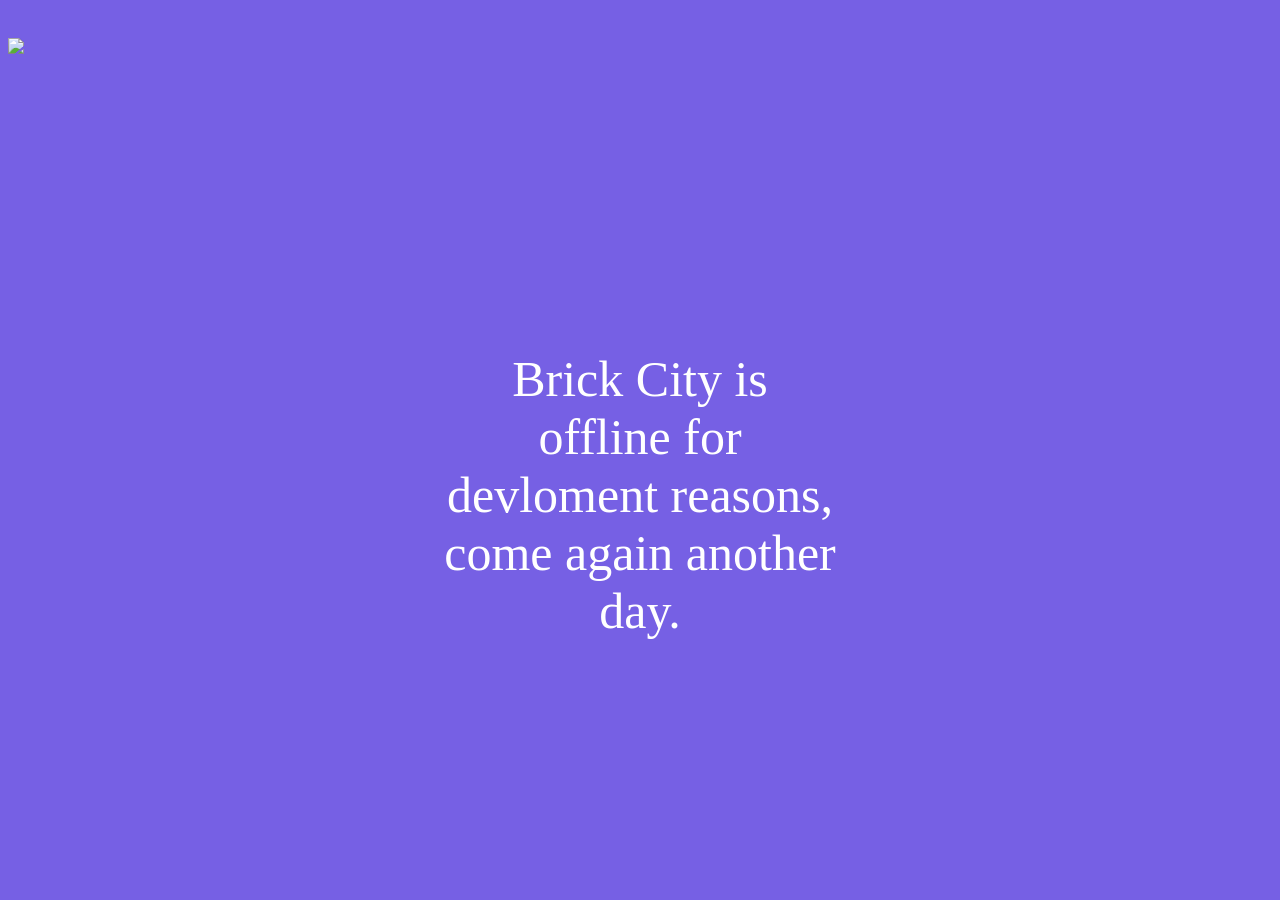
==== index.html @ 94709e79 "Rename newm.html to index.html" ====
<!DOCTYPE html>

<html>
  <head>
    <title>Brick city! Maintenance</title>
	
    <style>
      @font-face {
        src: url(/fonts/Ubahn.ttf);
        font-family: ubahn;
      }
      body {
        background-color: #7660E4;
        display: inline-block;
        margin auto;
        font-family: ubahn;
        color:white;
        font-size:50px;
      }
      div {
        height: 200px;
        width: 400px;
        text-align:center;
        position: fixed;
        top: 50%;
        left: 50%;
        margin-top: -100px;
        margin-left: -200px;
    }
    </style>
  </head>
  <body>
<img src="https://media.discordapp.net/attachments/737374477251510285/738166436811374723/something.png" height="100">

      <div>Brick City is offline for devloment reasons, come again another day.</div>

  </body>
</html>
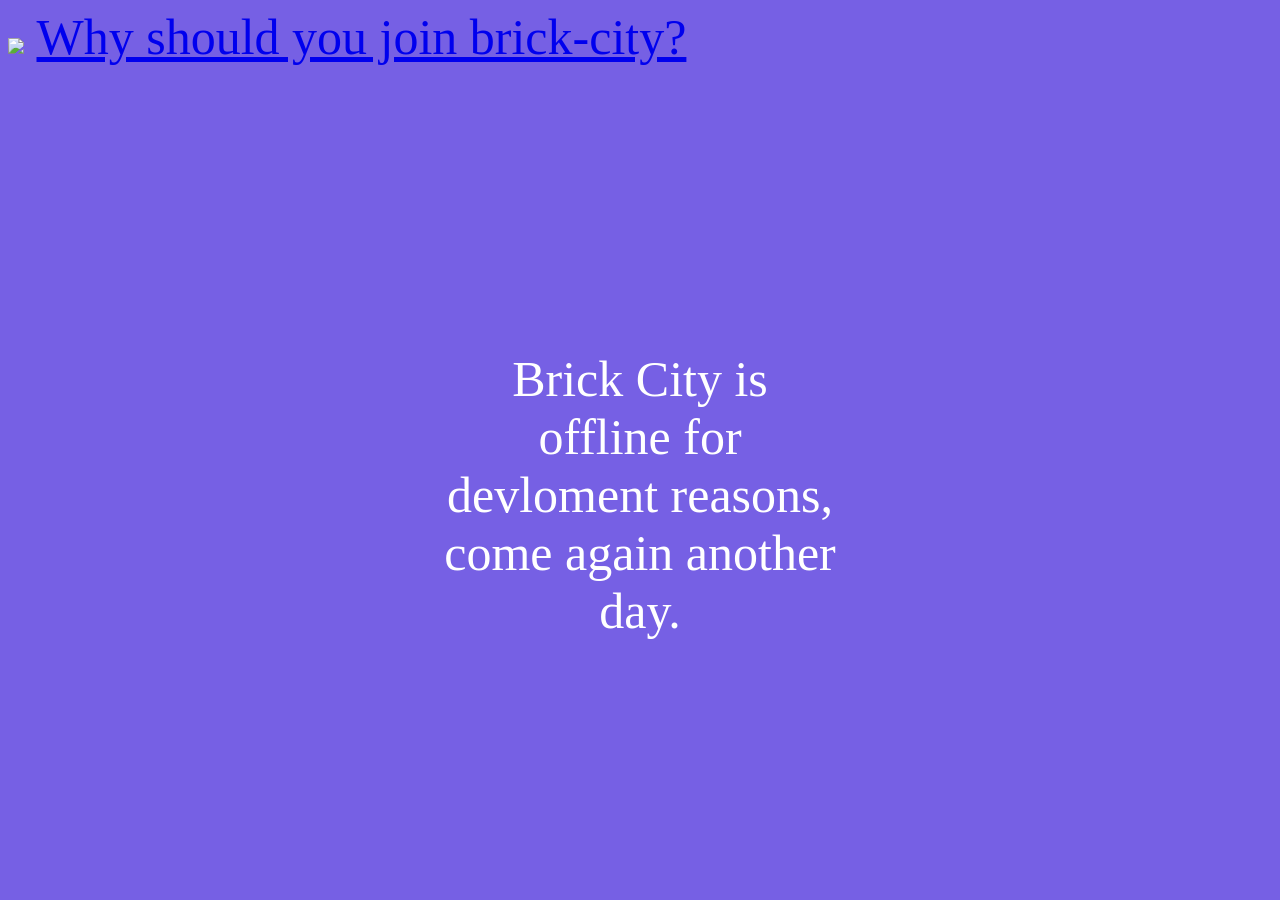
==== commit dccf3378: "Update index.html" ====
--- a/index.html
+++ b/index.html
@@ -3,7 +3,7 @@
 <html>
   <head>
     <title>Brick city! Maintenance</title>
-	
+
     <style>
       @font-face {
         src: url(/fonts/Ubahn.ttf);
@@ -30,9 +30,12 @@
     </style>
   </head>
   <body>
-<img src="https://media.discordapp.net/attachments/737374477251510285/738166436811374723/something.png" height="100">
+<img src="https://cdn.discordapp.com/attachments/742228111558705152/742240747633377411/BCL-final.png" height="100">
 
       <div>Brick City is offline for devloment reasons, come again another day.</div>
+    <a href="https://wtnickk.github.io/whyyoushouldjoinbc/">Why should you join brick-city?</a>
 
   </body>
 </html>
+  </body>
+</html>
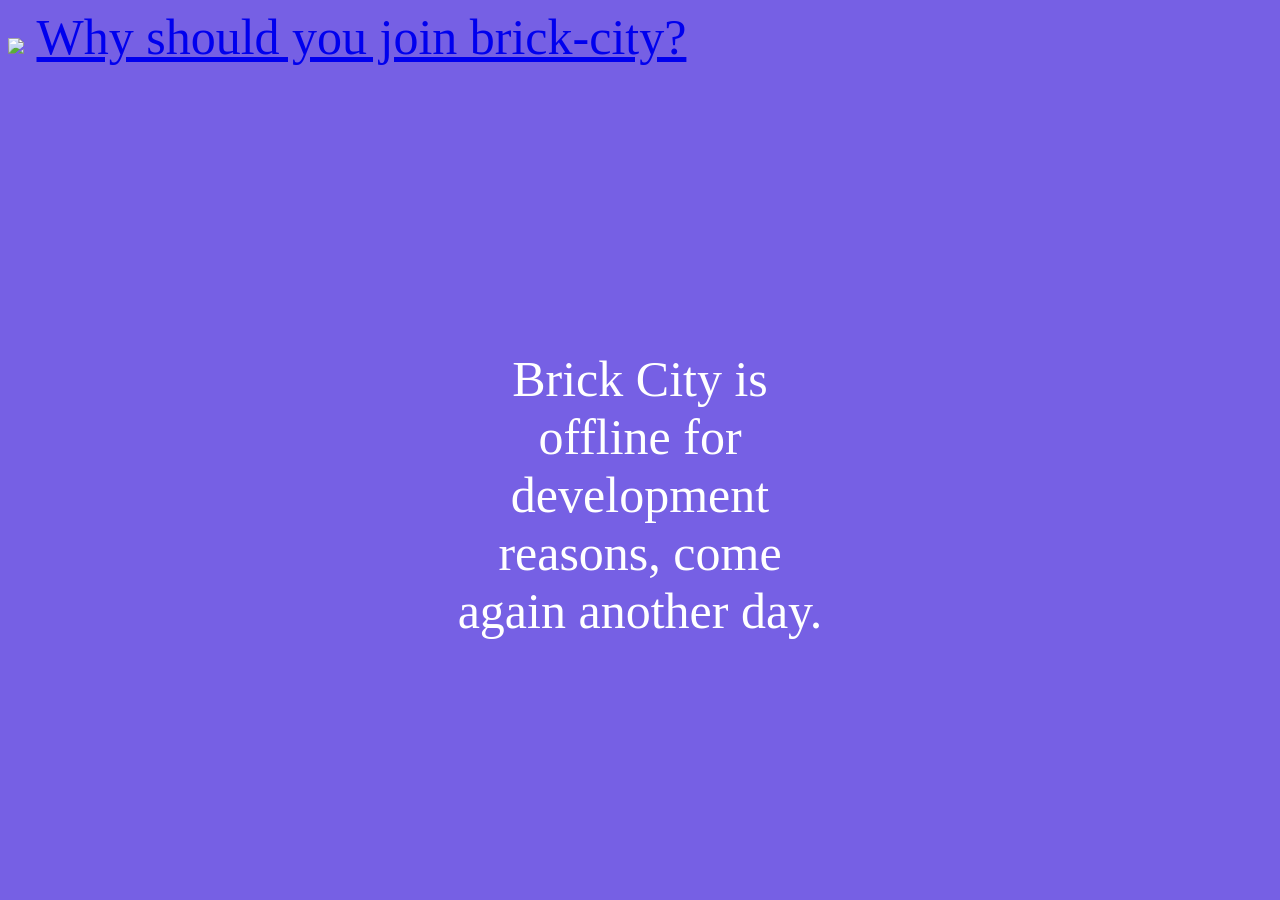
==== commit 323d9bce: "Update index.html" ====
--- a/index.html
+++ b/index.html
@@ -32,7 +32,7 @@
   <body>
 <img src="https://cdn.discordapp.com/attachments/742228111558705152/742240747633377411/BCL-final.png" height="100">
 
-      <div>Brick City is offline for devloment reasons, come again another day.</div>
+      <div>Brick City is offline for development  reasons, come again another day.</div>
     <a href="https://wtnickk.github.io/whyyoushouldjoinbc/">Why should you join brick-city?</a>
 
   </body>
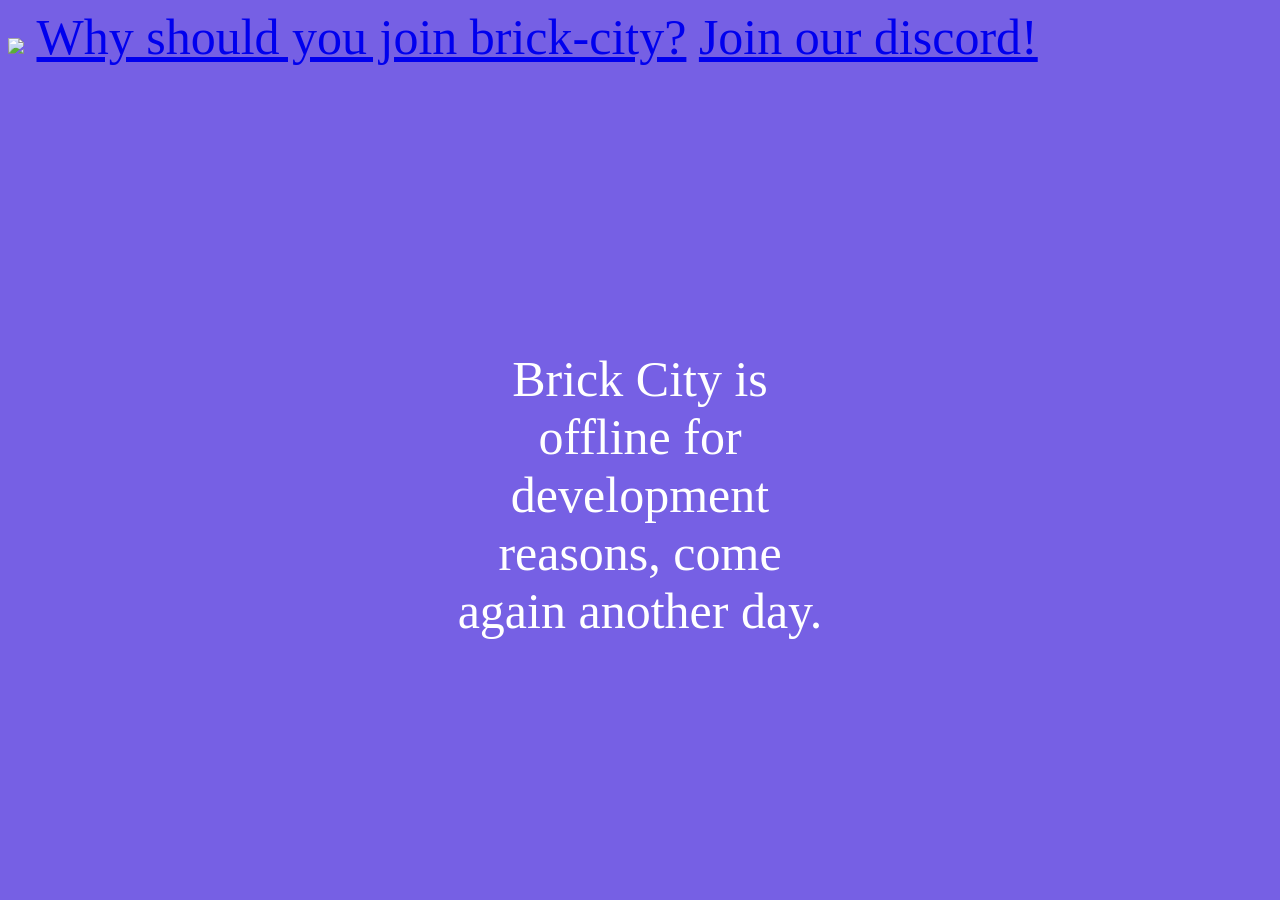
==== commit a3ef41d9: "Update index.html" ====
--- a/index.html
+++ b/index.html
@@ -38,4 +38,5 @@
   </body>
 </html>
   </body>
+<a href="https://discord.gg/wWxvqmy"> Join our discord!</a>
 </html>
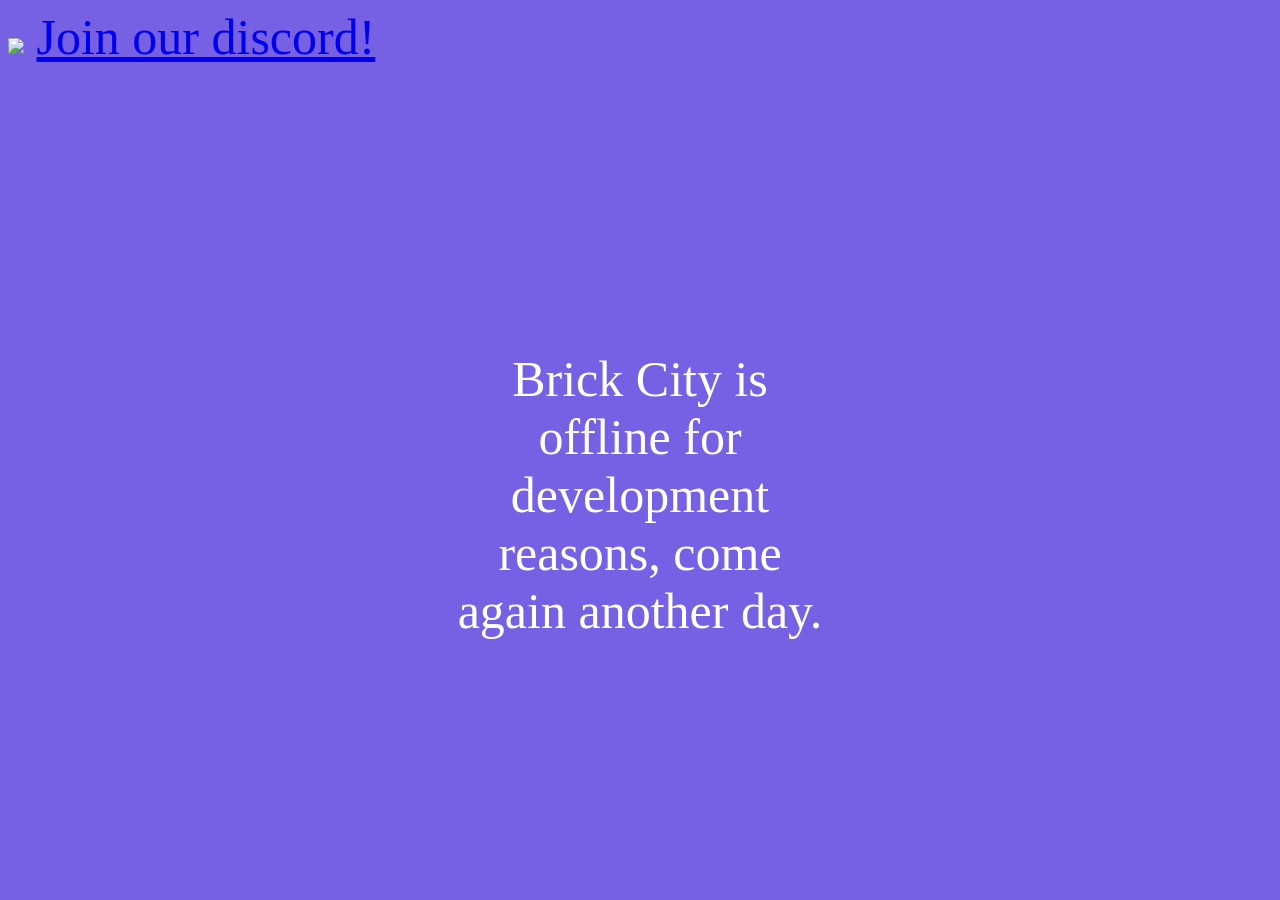
==== commit 647a38d7: "Update index.html" ====
--- a/index.html
+++ b/index.html
@@ -33,10 +33,11 @@
 <img src="https://cdn.discordapp.com/attachments/742228111558705152/742240747633377411/BCL-final.png" height="100">
 
       <div>Brick City is offline for development  reasons, come again another day.</div>
-    <a href="https://wtnickk.github.io/whyyoushouldjoinbc/">Why should you join brick-city?</a>
+    <a href="https://wtnickk.github.io/brickcity/wjbc.html>Why should you join brick-city?</a>
 
   </body>
 </html>
   </body>
 <a href="https://discord.gg/wWxvqmy"> Join our discord!</a>
+</body>
 </html>
